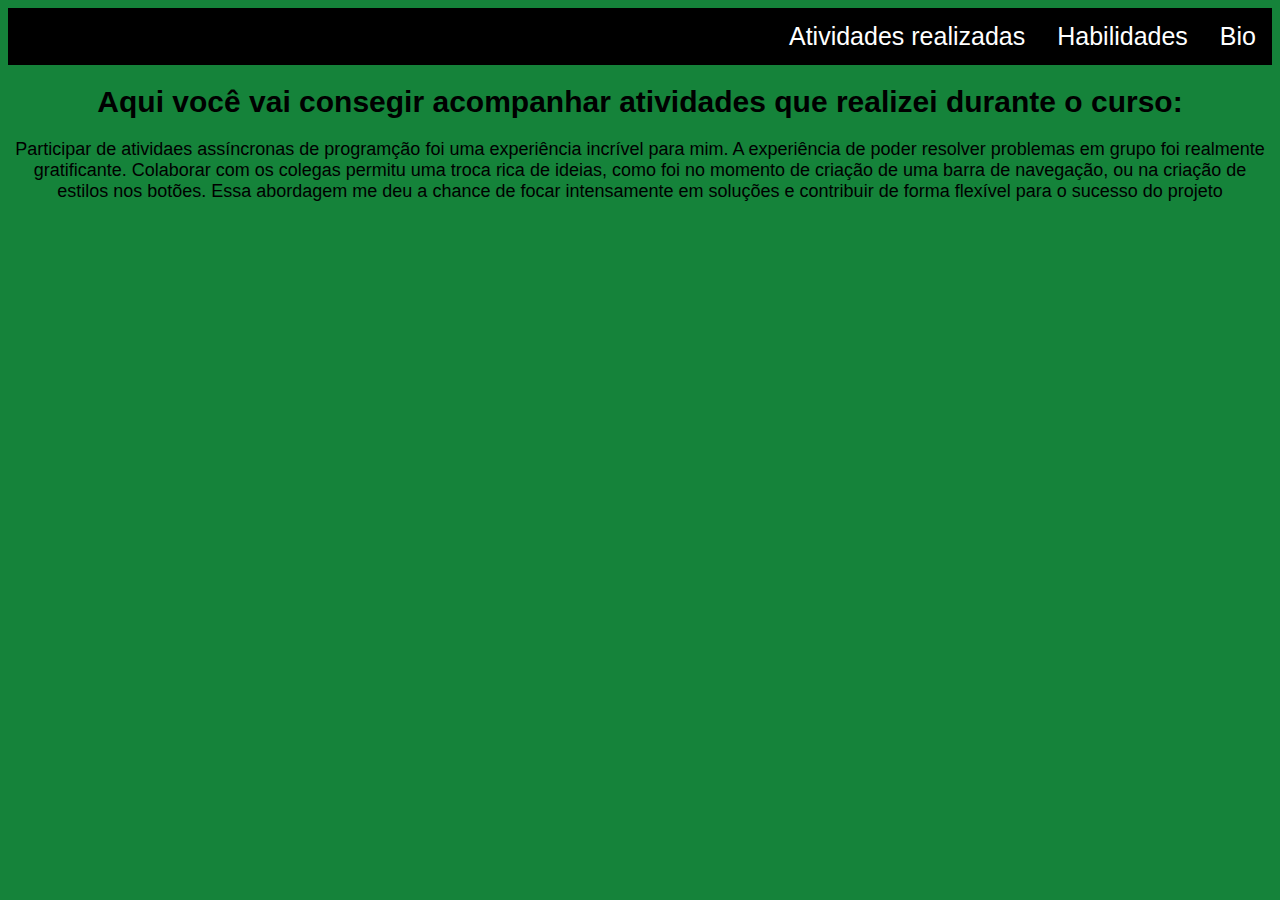
==== fwdatt/atividades.html @ d502ac50 "Add files via upload" ====
<!DOCTYPE html>
<html lang="pt_BR">
<head>
    <meta charset="UTF-8">
    <meta name="viewport" content="width=device-width, initial-scale=1.0">
    <title>Portfolio</title>
    <link rel="stylesheet" href="style.css">
</head>
<header>
    <div class="navbar">
        <a href="index.html">Bio</a>
        <a href="habilidades.html">Habilidades</a>
        <a href="atividades.html">Atividades realizadas</a>


    </div>
</header>

<body>

    <h1 id="textatt">Aqui você vai consegir acompanhar atividades que realizei durante o curso:</h1>
     
    <div class='atividadetext'
    <p>Participar de atividaes assíncronas de programção foi uma experiência incrível para mim. A experiência de poder resolver problemas em grupo foi realmente gratificante. Colaborar com os colegas permitu uma troca rica de ideias, como foi no momento de criação de uma barra de navegação, ou na criação de estilos nos botões. Essa abordagem me deu a chance de focar intensamente em soluções e contribuir de forma flexível para o sucesso do projeto</p>
    </div>

   

</div>

   

    




</body>
---- fwdatt/style.css ----
.navbar {
    background-color: black;
    overflow: hidden;
}

.navbar a{

    float: right;
    color: white;
    text-align: center;
    padding: 14px 16px;
    text-decoration: none;
    font-size: 25px;
    font-family: 'Lucida Sans', 'Lucida Sans Regular', 'Lucida Grande', 'Lucida Sans Unicode', Geneva, Verdana, sans-serif;
}

.navbar a:hover{
    background-color: rgb(71, 68, 255);
    color:  white;
}

.navbarr a.ativacao{

    background-color: brown;
    color: white;
}

body{
    background-color: rgb(21, 131, 58)
}

.textoApresentacao{
    font-family: 'Lucida Sans', 'Lucida Sans Regular', 'Lucida Grande', 'Lucida Sans Unicode', Geneva, Verdana, sans-serif;
}

.atts{

    text-decoration: none;
    text-align: center;
    font-size: 24px;
    background-color: black;
    width: 100%;
    font-family: 'Lucida Sans', 'Lucida Sans Regular', 'Lucida Grande', 'Lucida Sans Unicode', Geneva, Verdana, sans-serif;

}

#textatt{
    text-align: center;
    font-size: 30px;
    font-family: 'Lucida Sans', 'Lucida Sans Regular', 'Lucida Grande', 'Lucida Sans Unicode', Geneva, Verdana, sans-serif;
}

#texthabilidades{
    text-align: center;
    font-size: 30px;



}

.habilidadestext{
    text-align: center;
    font-size: 18px;
    font-family: 'Lucida Sans', 'Lucida Sans Regular', 'Lucida Grande', 'Lucida Sans Unicode', Geneva, Verdana, sans-serif;
}

.atividadetext{
    text-align: center;
    font-size: 18px;
    font-family: 'Lucida Sans', 'Lucida Sans Regular', 'Lucida Grande', 'Lucida Sans Unicode', Geneva, Verdana, sans-serif;

}
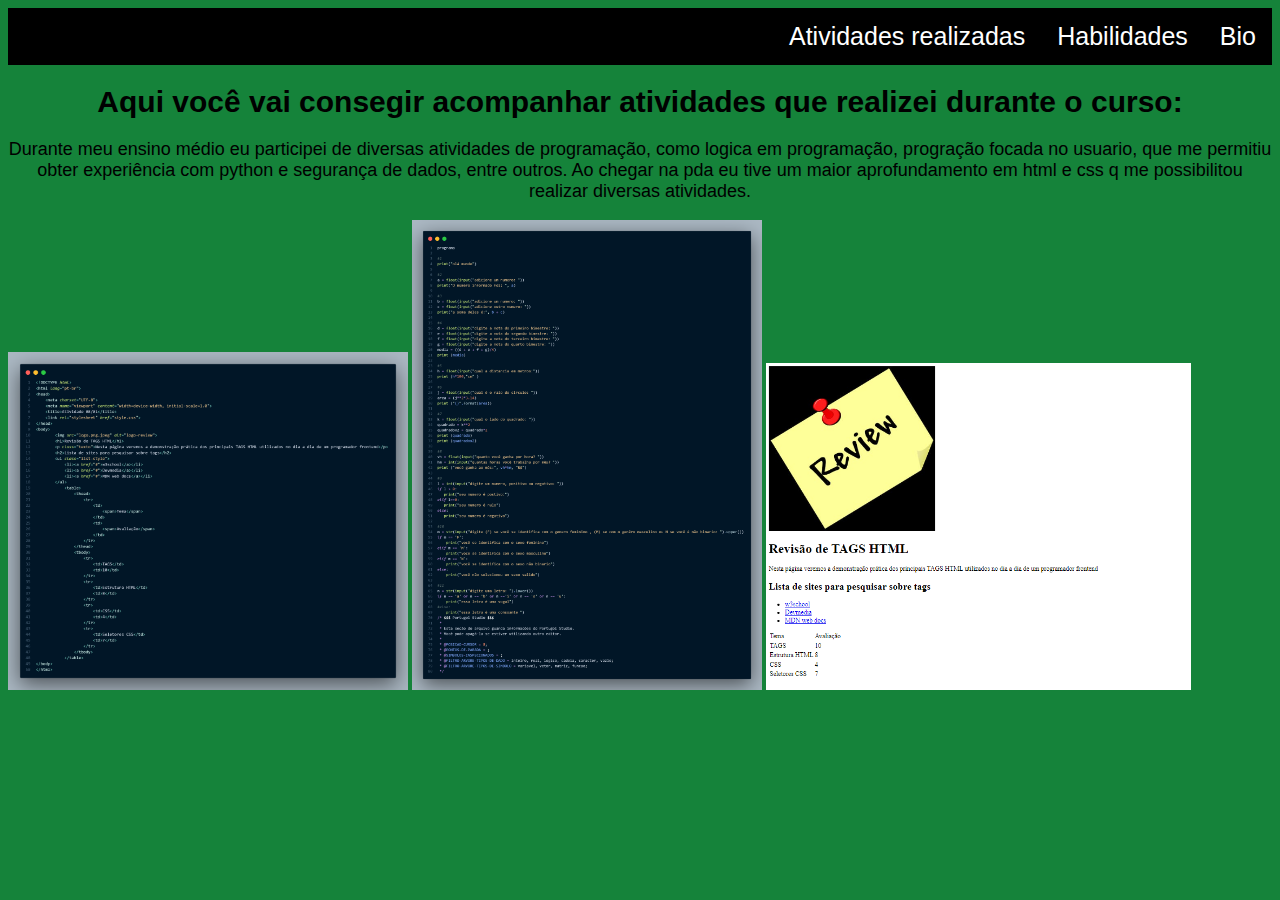
==== commit 263aee58: "Add files via upload" ====
--- a/fwdatt/atividades.html
+++ b/fwdatt/atividades.html
@@ -1,11 +1,14 @@
 <!DOCTYPE html>
-<html lang="pt_BR">
+
+<body lang="pt_BR">
+
 <head>
     <meta charset="UTF-8">
     <meta name="viewport" content="width=device-width, initial-scale=1.0">
     <title>Portfolio</title>
     <link rel="stylesheet" href="style.css">
 </head>
+
 <header>
     <div class="navbar">
         <a href="index.html">Bio</a>
@@ -16,17 +19,19 @@
     </div>
 </header>
 
-<body>
-
+</body>
+ 
     <h1 id="textatt">Aqui você vai consegir acompanhar atividades que realizei durante o curso:</h1>
      
     <div class='atividadetext'
-    <p>Participar de atividaes assíncronas de programção foi uma experiência incrível para mim. A experiência de poder resolver problemas em grupo foi realmente gratificante. Colaborar com os colegas permitu uma troca rica de ideias, como foi no momento de criação de uma barra de navegação, ou na criação de estilos nos botões. Essa abordagem me deu a chance de focar intensamente em soluções e contribuir de forma flexível para o sucesso do projeto</p>
+        <p>Durante meu ensino médio eu participei de diversas atividades de programação, como logica em programação, progração focada no usuario, que me permitiu obter experiência com python e segurança de dados, entre outros. Ao chegar na pda eu tive um maior aprofundamento em html e css q me possibilitou realizar diversas atividades. </p>
     </div>
+    <img src="imgs/code att.png" alt="iconePessoa" width="400px"> 
+    <img src="imgs/dfs att python.png" alt="iconePessoa" width="350px"> 
+    <img src="imgs/Captura de tela 2024-01-22 123449.png" alt="iconePessoa" width="425px">
+    
 
-   
-
-</div>
+ </div>
 
    
 
